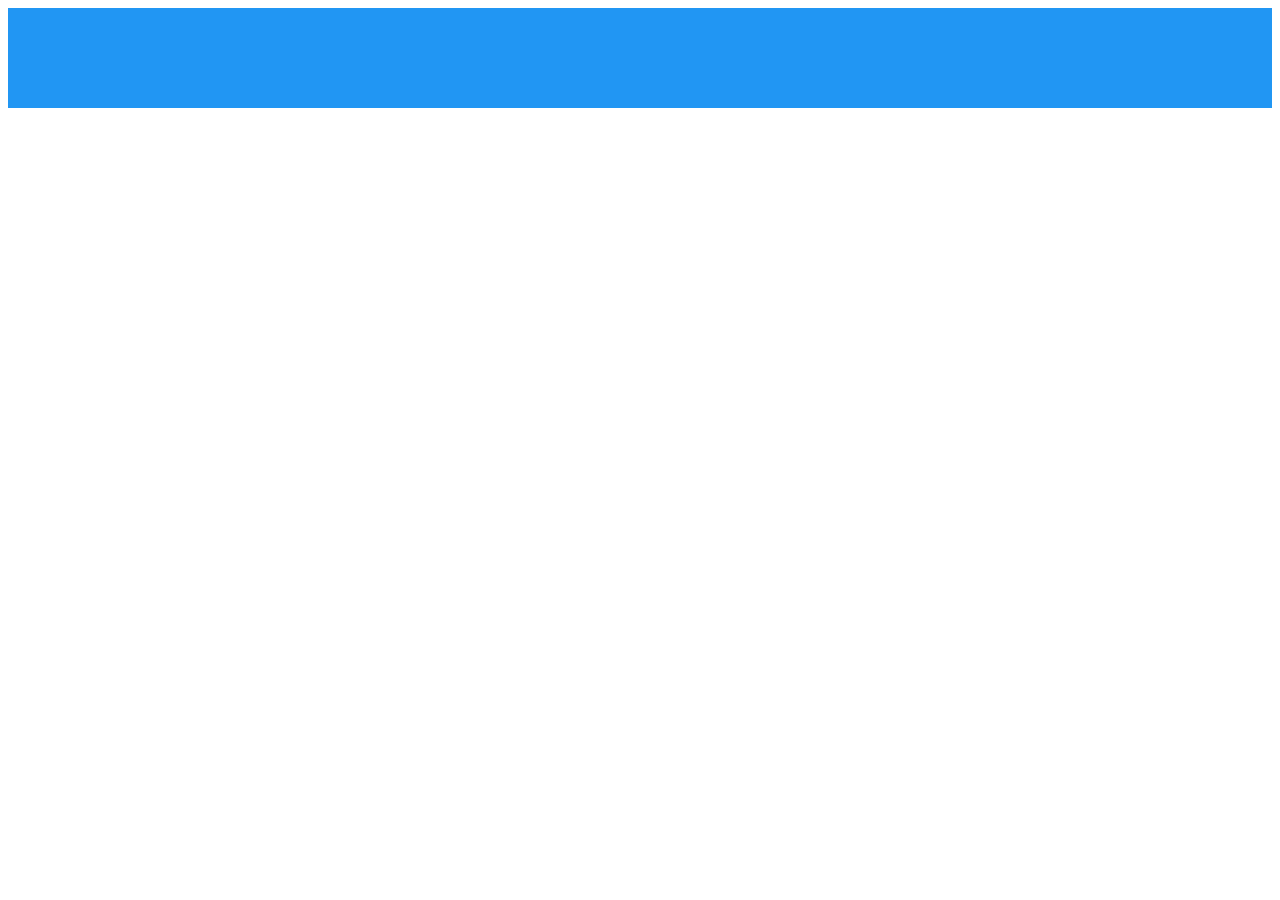
==== uib-interaction-exercises-1-footer.html @ e6cda120 "First view on footer" ====
<!DOCTYPE html>
<html lang="en">

<head>
    <meta charset="UTF-8">
    <meta name="viewport" content="width=device-width, initial-scale=1.0">
    <title>UIB Interaction Exercises 1 - Footer</title>
    <style>
        #footerbox {
            width: 100%;
            height: 100px;
            background-color: #2196f3;
            letter-spacing: 1.1em;
            display: flex;
            justify-content: center;
            align-items: center;
        }

        #footerlink {
            position: relative;
            display: block;
            padding: 15px 30px;
            padding: 18px;
            color: #2196F3;
            text-transform: uppercase;
            letter-spacing: 18px;
            text-decoration: none;
            font-size: 30px;
        }

        #footerlink:hover {
            text-shadow: 0 0 10px #ffffff, 0 0 20px #ffffff, 0 0 30px #ffffff, 0 0 40px #2196F3, 0 0 70px #2196F3, 0 0 80px #2196F3, 0 0 100px #2196F3, 0 0 170px #2196F3;
            /* animation-name: footeranimation;
            animation-duration: 2s;
            animation-iteration-count: 1;
            animation-fill-mode: initial; */
        }

        @keyframes footeranimation {
            0% {
                color: #2196F3;
                text-shadow: 0 0 10px #ffffff, 0 0 20px #ffffff, 0 0 30px #ffffff, 0 0 40px #2196F3, 0 0 70px #2196F3, 0 0 80px #2196F3, 0 0 100px #2196F3, 0 0 170px #2196F3;
            }

            50% {
                color: #2196F3;
                text-shadow: 0 0 10px #ffffff, 0 0 20px #ffffff, 0 0 30px #ffffff, 0 0 40px #2196F3, 0 0 70px #2196F3, 0 0 80px #2196F3, 0 0 100px #2196F3, 0 0 170px #2196F3;
            }

            75% {
                color: #2196F3;
                text-shadow: 0 0 10px #ffffff, 0 0 20px #ffffff, 0 0 30px #ffffff, 0 0 40px #2196F3, 0 0 70px #2196F3, 0 0 80px #2196F3, 0 0 100px #2196F3, 0 0 170px #2196F3;
            }

            100% {
                color: #2196F3;
                text-shadow: 0 0 10px #ffffff, 0 0 20px #ffffff, 0 0 30px #ffffff, 0 0 40px #2196F3, 0 0 70px #2196F3, 0 0 80px #2196F3, 0 0 100px #2196F3, 0 0 170px #2196F3;
            }
        }
        }
    </style>
</head>

<body>
    <footer>
        <section id="footerbox">
            <a id="footerlink" href="#">
                <span></span>
                <span></span>
                <span></span>
                <span></span>
                HOME</a>
            <a id="footerlink" href="#">
                <span></span>
                <span></span>
                <span></span>
                <span></span>
                ABOUT</a>
        </section>
    </footer>
</body>

</html>
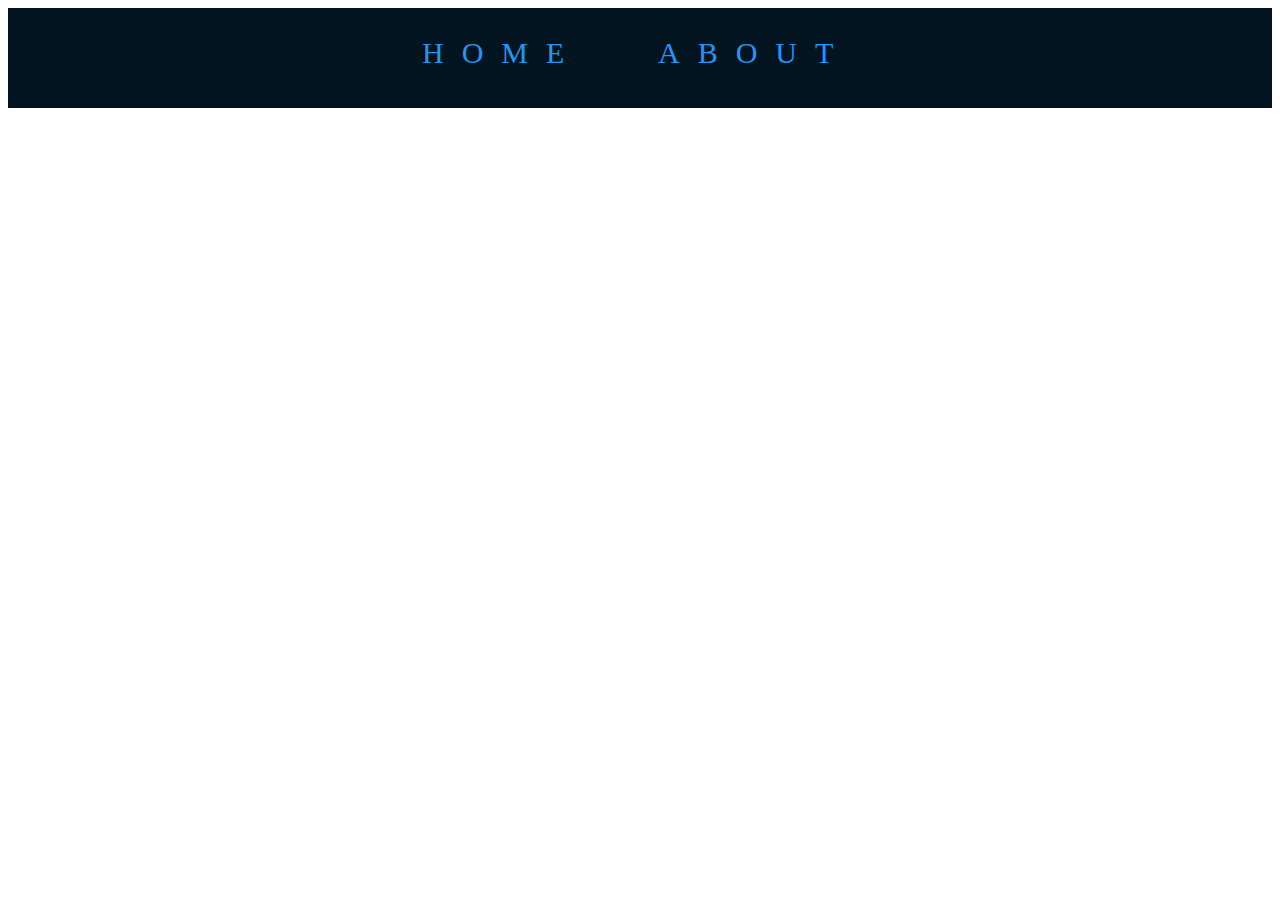
==== commit d4c59a2d: "Beta 1.2 of footer" ====
--- a/uib-interaction-exercises-1-footer.html
+++ b/uib-interaction-exercises-1-footer.html
@@ -6,21 +6,22 @@
     <meta name="viewport" content="width=device-width, initial-scale=1.0">
     <title>UIB Interaction Exercises 1 - Footer</title>
     <style>
-        #footerbox {
+        .footerbox {
             width: 100%;
             height: 100px;
-            background-color: #2196f3;
+            background-color: #031421;
             letter-spacing: 1.1em;
             display: flex;
             justify-content: center;
             align-items: center;
         }
 
-        #footerlink {
+        .footerlink {
             position: relative;
             display: block;
-            padding: 15px 30px;
             padding: 18px;
+            width: 200px;
+            height: 45px;
             color: #2196F3;
             text-transform: uppercase;
             letter-spacing: 18px;
@@ -28,49 +29,47 @@
             font-size: 30px;
         }
 
-        #footerlink:hover {
-            text-shadow: 0 0 10px #ffffff, 0 0 20px #ffffff, 0 0 30px #ffffff, 0 0 40px #2196F3, 0 0 70px #2196F3, 0 0 80px #2196F3, 0 0 100px #2196F3, 0 0 170px #2196F3;
-            /* animation-name: footeranimation;
-            animation-duration: 2s;
+        a:hover {
+            animation-name: footeranimation;
+            animation-duration: 1.5s;
             animation-iteration-count: 1;
-            animation-fill-mode: initial; */
+            animation-fill-mode: forwards;
         }
 
         @keyframes footeranimation {
             0% {
-                color: #2196F3;
-                text-shadow: 0 0 10px #ffffff, 0 0 20px #ffffff, 0 0 30px #ffffff, 0 0 40px #2196F3, 0 0 70px #2196F3, 0 0 80px #2196F3, 0 0 100px #2196F3, 0 0 170px #2196F3;
+                color: #00B7FC;
+                text-shadow: 0 0 10px #ffffff, 0 0 20px #ffffff, 0 0 30px #ffffff, 0 0 40px #2196F3,0 0 70px #2196F3,0 0 80px #2196F3,0 0 100px #2196F3,0 0 170px #2196F3;
             }
 
             50% {
                 color: #2196F3;
-                text-shadow: 0 0 10px #ffffff, 0 0 20px #ffffff, 0 0 30px #ffffff, 0 0 40px #2196F3, 0 0 70px #2196F3, 0 0 80px #2196F3, 0 0 100px #2196F3, 0 0 170px #2196F3;
+                text-shadow: 0 0 10px #ffffff, 0 0 20px #ffffff, 0 0 30px #ffffff, 0 0 40px #2196F3,0 0 70px #2196F3,0 0 80px #2196F3,0 0 100px #2196F3,0 0 170px #2196F3;
             }
 
             75% {
-                color: #2196F3;
-                text-shadow: 0 0 10px #ffffff, 0 0 20px #ffffff, 0 0 30px #ffffff, 0 0 40px #2196F3, 0 0 70px #2196F3, 0 0 80px #2196F3, 0 0 100px #2196F3, 0 0 170px #2196F3;
+                color: #00B7FC;
+                text-shadow: 0 0 10px #ffffff, 0 0 20px #ffffff, 0 0 30px #ffffff, 0 0 40px #2196F3,0 0 70px #2196F3,0 0 80px #2196F3,0 0 100px #2196F3,0 0 170px #2196F3;
             }
 
             100% {
                 color: #2196F3;
-                text-shadow: 0 0 10px #ffffff, 0 0 20px #ffffff, 0 0 30px #ffffff, 0 0 40px #2196F3, 0 0 70px #2196F3, 0 0 80px #2196F3, 0 0 100px #2196F3, 0 0 170px #2196F3;
+                text-shadow: 0 0 10px #ffffff, 0 0 20px #ffffff, 0 0 30px #ffffff, 0 0 40px #2196F3,0 0 70px #2196F3,0 0 80px #2196F3,0 0 100px #2196F3,0 0 170px #2196F3;
             }
-        }
         }
     </style>
 </head>
 
 <body>
     <footer>
-        <section id="footerbox">
-            <a id="footerlink" href="#">
+        <section class="footerbox">
+            <a class="footerlink" href="#">
                 <span></span>
                 <span></span>
                 <span></span>
                 <span></span>
                 HOME</a>
-            <a id="footerlink" href="#">
+            <a class="footerlink" href="#">
                 <span></span>
                 <span></span>
                 <span></span>
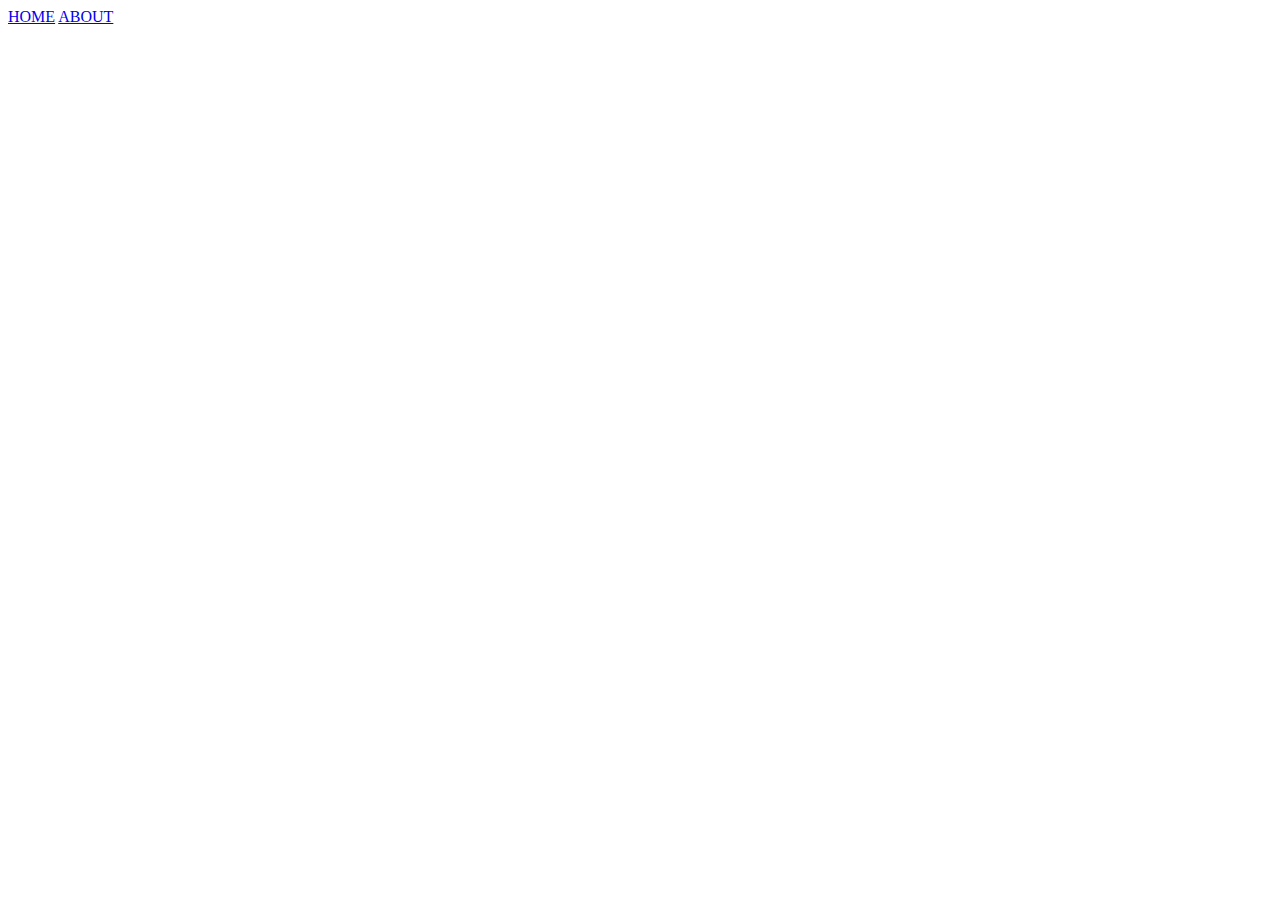
==== commit dc00cd8b: "Beta 1.3 footer" ====
--- a/uib-interaction-exercises-1-footer.html
+++ b/uib-interaction-exercises-1-footer.html
@@ -5,59 +5,8 @@
     <meta charset="UTF-8">
     <meta name="viewport" content="width=device-width, initial-scale=1.0">
     <title>UIB Interaction Exercises 1 - Footer</title>
-    <style>
-        .footerbox {
-            width: 100%;
-            height: 100px;
-            background-color: #031421;
-            letter-spacing: 1.1em;
-            display: flex;
-            justify-content: center;
-            align-items: center;
-        }
+    <link rel="stylesheet" href="../CSS playground/footer.css">
 
-        .footerlink {
-            position: relative;
-            display: block;
-            padding: 18px;
-            width: 200px;
-            height: 45px;
-            color: #2196F3;
-            text-transform: uppercase;
-            letter-spacing: 18px;
-            text-decoration: none;
-            font-size: 30px;
-        }
-
-        a:hover {
-            animation-name: footeranimation;
-            animation-duration: 1.5s;
-            animation-iteration-count: 1;
-            animation-fill-mode: forwards;
-        }
-
-        @keyframes footeranimation {
-            0% {
-                color: #00B7FC;
-                text-shadow: 0 0 10px #ffffff, 0 0 20px #ffffff, 0 0 30px #ffffff, 0 0 40px #2196F3,0 0 70px #2196F3,0 0 80px #2196F3,0 0 100px #2196F3,0 0 170px #2196F3;
-            }
-
-            50% {
-                color: #2196F3;
-                text-shadow: 0 0 10px #ffffff, 0 0 20px #ffffff, 0 0 30px #ffffff, 0 0 40px #2196F3,0 0 70px #2196F3,0 0 80px #2196F3,0 0 100px #2196F3,0 0 170px #2196F3;
-            }
-
-            75% {
-                color: #00B7FC;
-                text-shadow: 0 0 10px #ffffff, 0 0 20px #ffffff, 0 0 30px #ffffff, 0 0 40px #2196F3,0 0 70px #2196F3,0 0 80px #2196F3,0 0 100px #2196F3,0 0 170px #2196F3;
-            }
-
-            100% {
-                color: #2196F3;
-                text-shadow: 0 0 10px #ffffff, 0 0 20px #ffffff, 0 0 30px #ffffff, 0 0 40px #2196F3,0 0 70px #2196F3,0 0 80px #2196F3,0 0 100px #2196F3,0 0 170px #2196F3;
-            }
-        }
-    </style>
 </head>
 
 <body>
